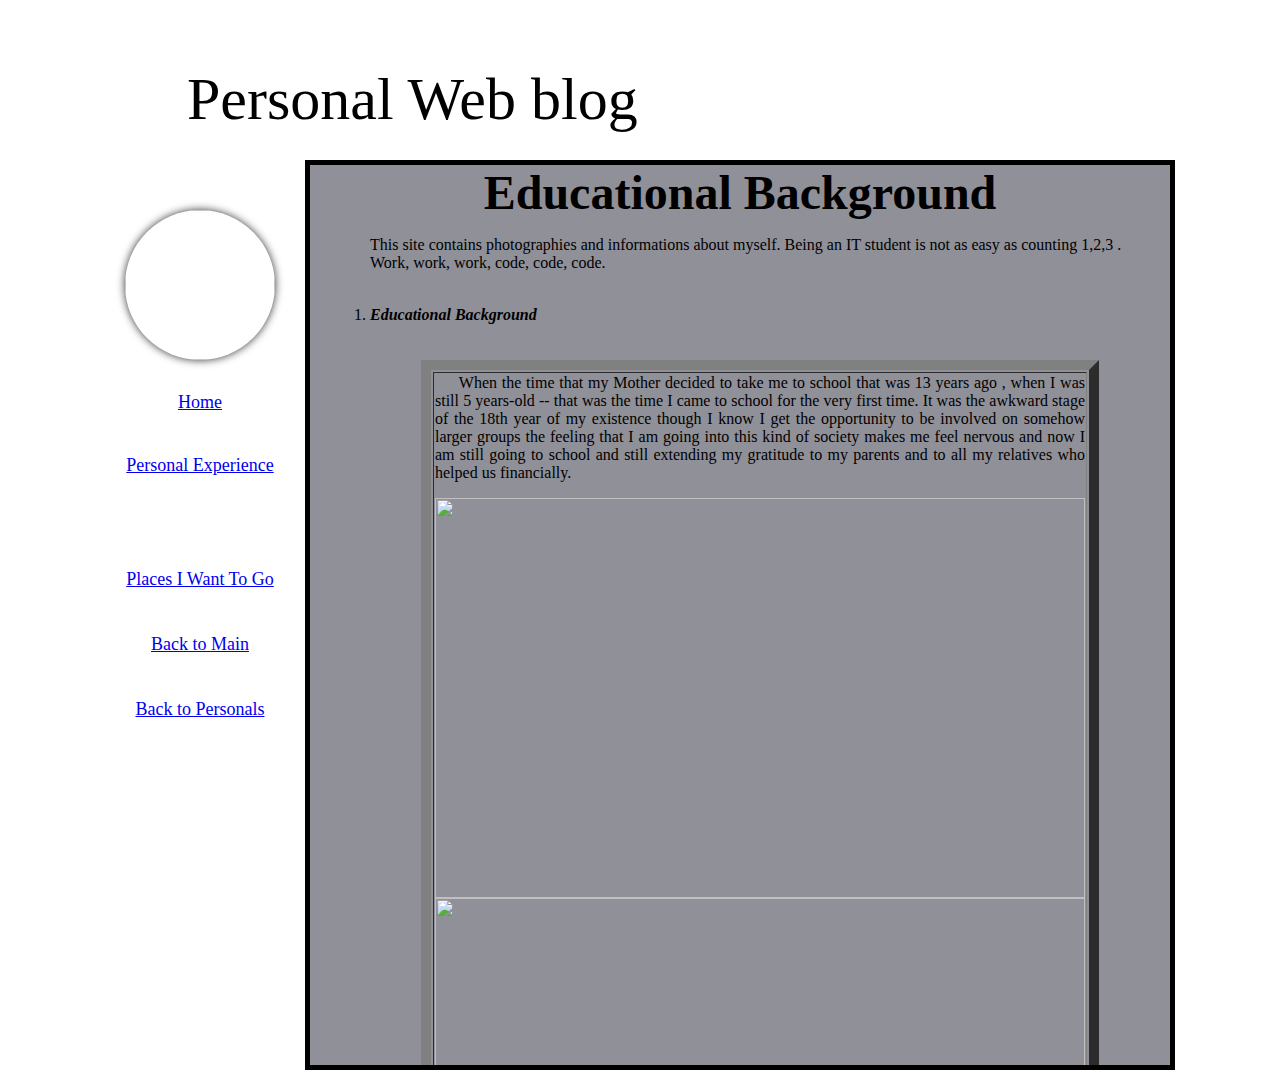
==== educback.html @ dff65e14 "Add files via upload" ====
<html>
<head>

</head>

<body id="bg" background="../imges/color.jpg">
<div id="hdr"style="position:absolute; left:187px; top:65px;font-size:60px;border-bottom: solid 0.3mm #orange">
<font face="Century Gothic">Personal Web blog</font>
</div>


<div style="position:absolute;top:170px; left:100px;height:650px; width:200px;background-color:navyblue;font-size:18px">

<div style="position: absolute; top:40px; left:25px"><center><img src="../imges/f.jpg" style=" border-radius: 100px; box-shadow: 0 0 8px rgba(0, 0, 0, .8); height: 150px; width: 150px"></center></div>

<div style="position:relative; width:150px; height:20px; top:220px;left:25px;background-color:navy blue;padding-top:2px;padding-bottom:2px"><center><a href="../../ghaad.html">Home</a></center></div>

<div style="position:relative; width:150px; height:83px;top:240px;left:25px;background-color:navy blue"><center><br><a href="../../Personal Experiences/pe.html">Personal Experience</a></center></div>

<div style="position:relative; width:150px; height:65px;top:250px;left:25px;background-color:navy blue"><center><br><br><a href="../../Places I Want To Go/piwtg.html">Places I Want To Go</a></center></div>
<div style="position:relative; width:150px; height:65px;top:250px;left:25px;background-color:navy blue"><center><br><br><a href="../../index.html">Back to Main</a></center></div>
<div style="position:relative; width:150px; height:65px;top:250px;left:25px;background-color:navy blue"><center><br><br><a href="../../Personal/personal.html">Back to Personals</a></center></div>
</div>





<div id="title" style="position:absolute;top:160px;left:305px;width:820px;background-color:909099;height:900px;border:black 1.4mm solid;padding-right:20px;padding-left:20px;overflow-y:auto;overflow-x:hidden"><b><font face="Century Gothic" size="16px" font color "navy blue"><center>Educational Background</center></font></b>


<ol id="post">
 <p>This site contains photographies and informations about myself. Being an IT student is not as easy as counting 1,2,3 . Work, work, work, code, code, code.</p>
<br>
<li><table align="center" border="10" width="83%">
<tr align="left"><b><i>Educational Background</i></b>
<dl>
<dt><td><p align="justify">&nbsp;&nbsp;&nbsp;&nbsp;&nbsp;When the time that my Mother decided to take me to school that was 13 years ago , when I was still 5 years-old -- that was the time I came to school for the very first time. It was the awkward stage of the 18th year of my existence though I know I get the opportunity to be involved on somehow larger groups the feeling that I am going into this kind of society makes me feel nervous and now I am still going to school and still extending my gratitude to my parents and to all my relatives who helped us financially.</p><img src="../imges/hs2.jpg" width="650" height="400"></img><br>
<img src="../imges/d.jpg" width="650" height="400"></img>
</td><br>
<br>
</tr>
</ol> 
</div>


</div>





</div>















</div>
</body>
</html>
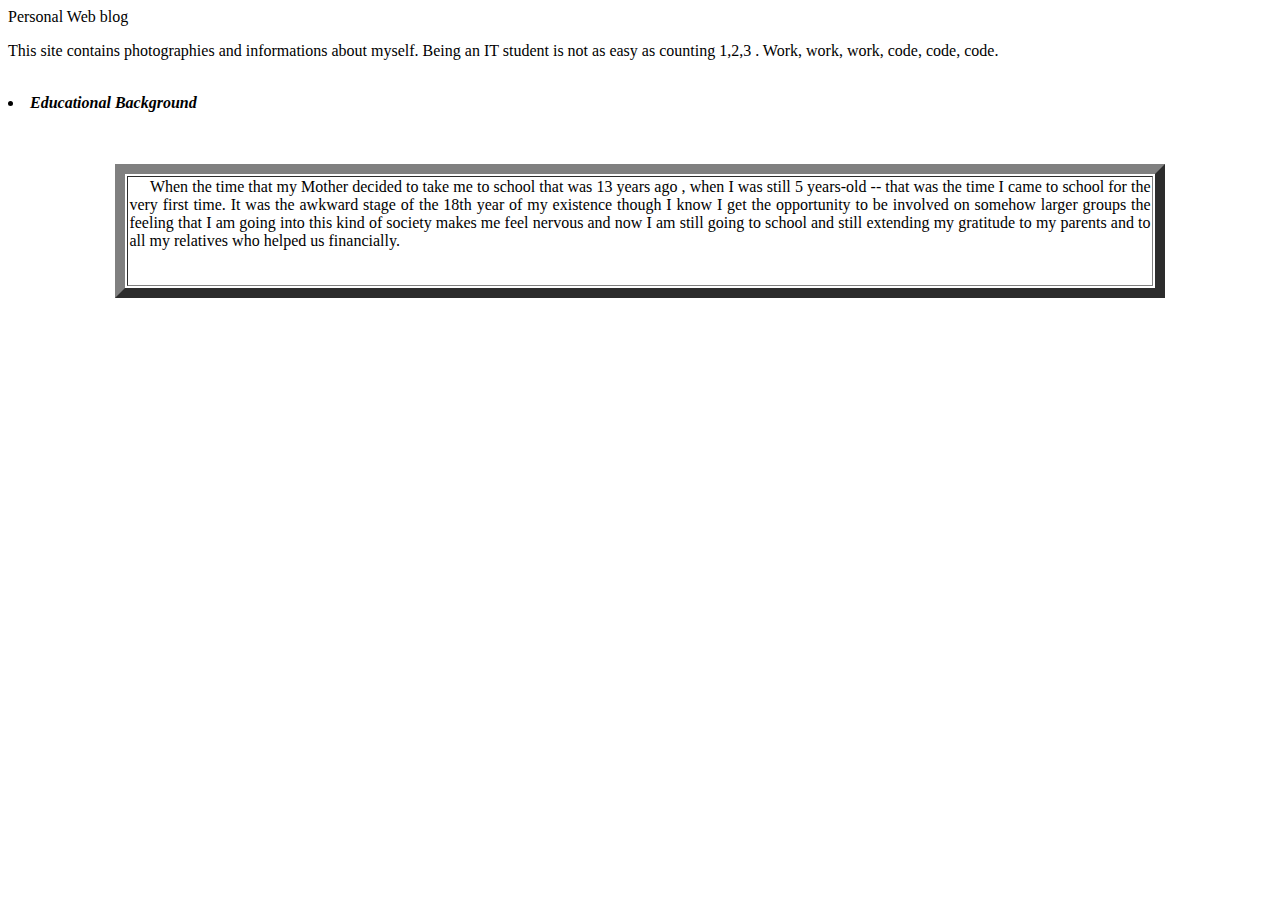
==== commit 82c8d946: "Add files via upload" ====
--- a/educback.html
+++ b/educback.html
@@ -1,78 +1,18 @@
-
-
-
-
-
 <html>
 <head>
-
 </head>
-
-<body id="bg" background="../imges/color.jpg">
-<div id="hdr"style="position:absolute; left:187px; top:65px;font-size:60px;border-bottom: solid 0.3mm #orange">
 <font face="Century Gothic">Personal Web blog</font>
-</div>
-
-
-<div style="position:absolute;top:170px; left:100px;height:650px; width:200px;background-color:navyblue;font-size:18px">
-
-<div style="position: absolute; top:40px; left:25px"><center><img src="../imges/f.jpg" style=" border-radius: 100px; box-shadow: 0 0 8px rgba(0, 0, 0, .8); height: 150px; width: 150px"></center></div>
-
-<div style="position:relative; width:150px; height:20px; top:220px;left:25px;background-color:navy blue;padding-top:2px;padding-bottom:2px"><center><a href="../../ghaad.html">Home</a></center></div>
-
-<div style="position:relative; width:150px; height:83px;top:240px;left:25px;background-color:navy blue"><center><br><a href="../../Personal Experiences/pe.html">Personal Experience</a></center></div>
-
-<div style="position:relative; width:150px; height:65px;top:250px;left:25px;background-color:navy blue"><center><br><br><a href="../../Places I Want To Go/piwtg.html">Places I Want To Go</a></center></div>
-<div style="position:relative; width:150px; height:65px;top:250px;left:25px;background-color:navy blue"><center><br><br><a href="../../index.html">Back to Main</a></center></div>
-<div style="position:relative; width:150px; height:65px;top:250px;left:25px;background-color:navy blue"><center><br><br><a href="../../Personal/personal.html">Back to Personals</a></center></div>
-</div>
-
-
-
-
-
-<div id="title" style="position:absolute;top:160px;left:305px;width:820px;background-color:909099;height:900px;border:black 1.4mm solid;padding-right:20px;padding-left:20px;overflow-y:auto;overflow-x:hidden"><b><font face="Century Gothic" size="16px" font color "navy blue"><center>Educational Background</center></font></b>
-
-
-<ol id="post">
- <p>This site contains photographies and informations about myself. Being an IT student is not as easy as counting 1,2,3 . Work, work, work, code, code, code.</p>
+<p>This site contains photographies and informations about myself. Being an IT student is not as easy as counting 1,2,3 . Work, work, work, code, code, code.</p>
 <br>
-<li><table align="center" border="10" width="83%">-
+<li><table align="center" border="10" width="83%">
 <tr align="left"> <b><i>Educational Background</i></b>
 <dl>
-<dt><td><p align="justify">&nbsp;&nbsp;&nbsp;&nbsp;&nbsp;When the time that my Mother decided to take me to school that was 13 years ago , when I was still 5 years-old -- that was the time I came to school for the very first time. It was the awkward stage of the 18th year of my existence though I know I get the opportunity to be involved on somehow larger groups the feeling that I am going into this kind of society makes me feel nervous and now I am still going to school and still extending my gratitude to my parents and to all my relatives who helped us financially.</p><img src="../imges/hs2.jpg" width="650" height="400"></img><br>
-<img src="../imges/d.jpg" width="650" height="400"></img>
+<dt><td><p align="justify">&nbsp;&nbsp;&nbsp;&nbsp;&nbsp;When the time that my Mother decided to take me to school that was 13 years ago , when I was still 5 years-old -- that was the time I came to school for the very first time. It was the awkward stage of the 18th year of my existence though I know I get the opportunity to be involved on somehow larger groups the feeling that I am going into this kind of society makes me feel nervous and now I am still going to school and still extending my gratitude to my parents and to all my relatives who helped us financially.</p><br>
 </td><br>
 <br>
 </tr>
 </ol> 
-</div>
 
-
-</div>
-
-
-
-
-
-</div>
-
-
-
-
-
-
-
-
-
-
-
-
-
-
-
-</div>
 </body>
 </html>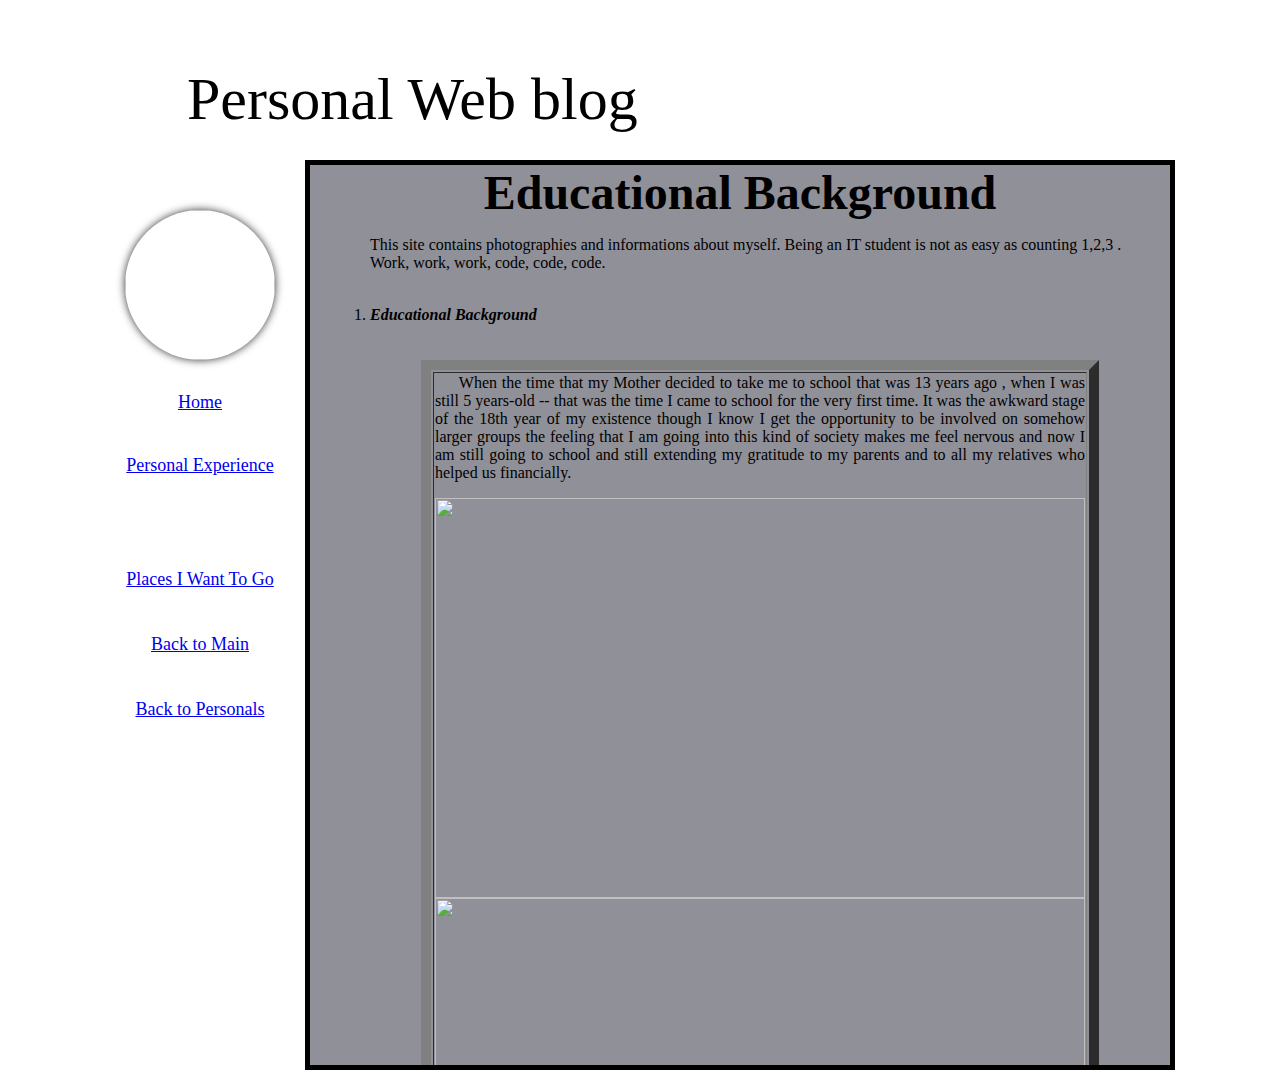
==== commit 870f2316: "Add files via upload" ====
--- a/educback.html
+++ b/educback.html
@@ -1,18 +1,78 @@
+
+
+
+
+
 <html>
 <head>
+
 </head>
+
+<body id="bg" background="../imges/color.jpg">
+<div id="hdr"style="position:absolute; left:187px; top:65px;font-size:60px;border-bottom: solid 0.3mm #orange">
 <font face="Century Gothic">Personal Web blog</font>
-<p>This site contains photographies and informations about myself. Being an IT student is not as easy as counting 1,2,3 . Work, work, work, code, code, code.</p>
+</div>
+
+
+<div style="position:absolute;top:170px; left:100px;height:650px; width:200px;background-color:navyblue;font-size:18px">
+
+<div style="position: absolute; top:40px; left:25px"><center><img src="../imges/f.jpg" style=" border-radius: 100px; box-shadow: 0 0 8px rgba(0, 0, 0, .8); height: 150px; width: 150px"></center></div>
+
+<div style="position:relative; width:150px; height:20px; top:220px;left:25px;background-color:navy blue;padding-top:2px;padding-bottom:2px"><center><a href="../../ghaad.html">Home</a></center></div>
+
+<div style="position:relative; width:150px; height:83px;top:240px;left:25px;background-color:navy blue"><center><br><a href="../../Personal Experiences/pe.html">Personal Experience</a></center></div>
+
+<div style="position:relative; width:150px; height:65px;top:250px;left:25px;background-color:navy blue"><center><br><br><a href="../../Places I Want To Go/piwtg.html">Places I Want To Go</a></center></div>
+<div style="position:relative; width:150px; height:65px;top:250px;left:25px;background-color:navy blue"><center><br><br><a href="../../index.html">Back to Main</a></center></div>
+<div style="position:relative; width:150px; height:65px;top:250px;left:25px;background-color:navy blue"><center><br><br><a href="../../Personal/personal.html">Back to Personals</a></center></div>
+</div>
+
+
+
+
+
+<div id="title" style="position:absolute;top:160px;left:305px;width:820px;background-color:909099;height:900px;border:black 1.4mm solid;padding-right:20px;padding-left:20px;overflow-y:auto;overflow-x:hidden"><b><font face="Century Gothic" size="16px" font color "navy blue"><center>Educational Background</center></font></b>
+
+
+<ol id="post">
+ <p>This site contains photographies and informations about myself. Being an IT student is not as easy as counting 1,2,3 . Work, work, work, code, code, code.</p>
 <br>
-<li><table align="center" border="10" width="83%">
+<li><table align="center" border="10" width="83%">+
 <tr align="left"> <b><i>Educational Background</i></b>
 <dl>
-<dt><td><p align="justify">&nbsp;&nbsp;&nbsp;&nbsp;&nbsp;When the time that my Mother decided to take me to school that was 13 years ago , when I was still 5 years-old -- that was the time I came to school for the very first time. It was the awkward stage of the 18th year of my existence though I know I get the opportunity to be involved on somehow larger groups the feeling that I am going into this kind of society makes me feel nervous and now I am still going to school and still extending my gratitude to my parents and to all my relatives who helped us financially.</p><br>
+<dt><td><p align="justify">&nbsp;&nbsp;&nbsp;&nbsp;&nbsp;When the time that my Mother decided to take me to school that was 13 years ago , when I was still 5 years-old -- that was the time I came to school for the very first time. It was the awkward stage of the 18th year of my existence though I know I get the opportunity to be involved on somehow larger groups the feeling that I am going into this kind of society makes me feel nervous and now I am still going to school and still extending my gratitude to my parents and to all my relatives who helped us financially.</p><img src="../imges/hs2.jpg" width="650" height="400"></img><br>
+<img src="../imges/d.jpg" width="650" height="400"></img>
 </td><br>
 <br>
 </tr>
 </ol> 
+</div>
 
+
+</div>
+
+
+
+
+
+</div>
+
+
+
+
+
+
+
+
+
+
+
+
+
+
+
+</div>
 </body>
 </html>